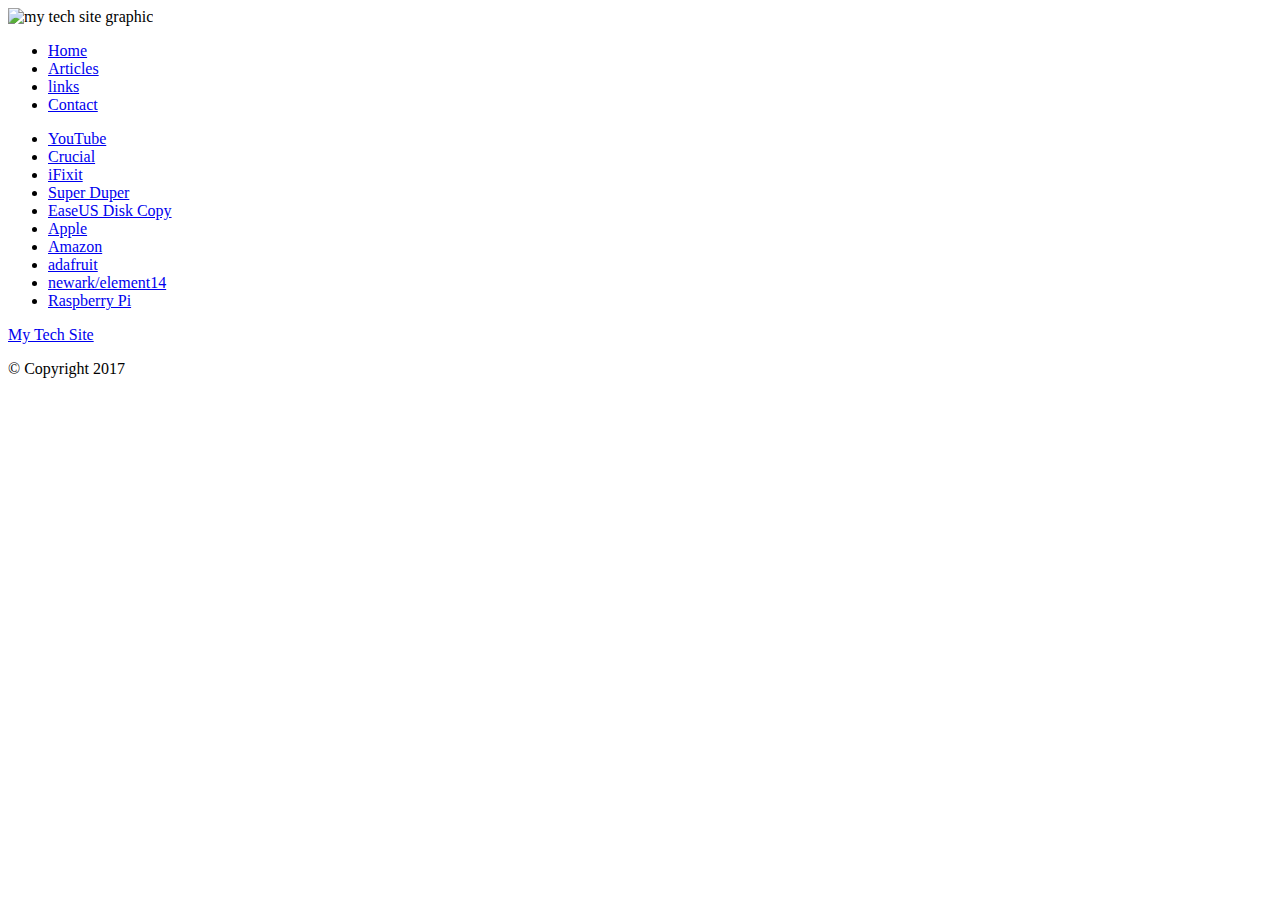
==== links.html @ 5c133f2f "Create links.html" ====
<!doctype html>
<html lang="en">
 <head>
	 <meta charset="utf-8" />
	 <title>My Tech Site</title>
	 <link rel="stylesheet" href="links.css"></link>
 </head>
	<body>  
		<div id="big_wrapper">
		<header id="top_header">
			<img id="banner" src="Banner_750×96.png" alt="my tech site graphic"/>
		</header>
			<nav id="top_menu">
				<ul id="button">	
					<li><a href="file:///Users/jmw6886/Documents/ExperimentHTML/Version1.html">Home</a></li>
					<li><a href="file:///Users/jmw6886/Documents/ExperimentHTML/Articles1.html">Articles</a></li>
					<li><a href="file:///Users/jmw6886/Documents/ExperimentHTML/links.html">links</a></li>
					<li><a href="mailto:jmw6886@yahoo.com.com?Subject=Hello%20again" target="_top">Contact</a></li>
					<ul>		
			</nav>
		<div id="new_div">
			<section id="main_section">
				<nav id="links">
					<ul id="link_list">
						<li><a href="http://youtube.com">YouTube</a></li>
						<li><a href="http://www.crucial.com">Crucial</a></li>
						<li><a href="http://bit.ly/2ks5fub">iFixit</a></li>
						<li><a href="https://superduper.en.softonic.com/mac">Super Duper</a></li>
						<li><a href="http://bit.ly/2jDs5uI">EaseUS Disk Copy</a></li>
						<li><a href="https://www.apple.com">Apple</a></li>
						<li><a href="https://www.amazon.com">Amazon</a></li>
						<li><a href="https://www.adafruit.com">adafruit</a></li>
						<li><a href="http://www.newark.com">newark/element14</a></li>
						<li><a href="http://www.raspberrypi.org">Raspberry Pi</a></li>	
					</ul>
				</nav>
			</section>
		</div>
			<footer id="footer">
				<a href="file:///Users/jmw6886/Documents/ExperimentHTML/Version1.html">My Tech Site</a> <p id="copyright">&copy Copyright 2017</p>
			</footer>
		</div>
	</body>
</html>
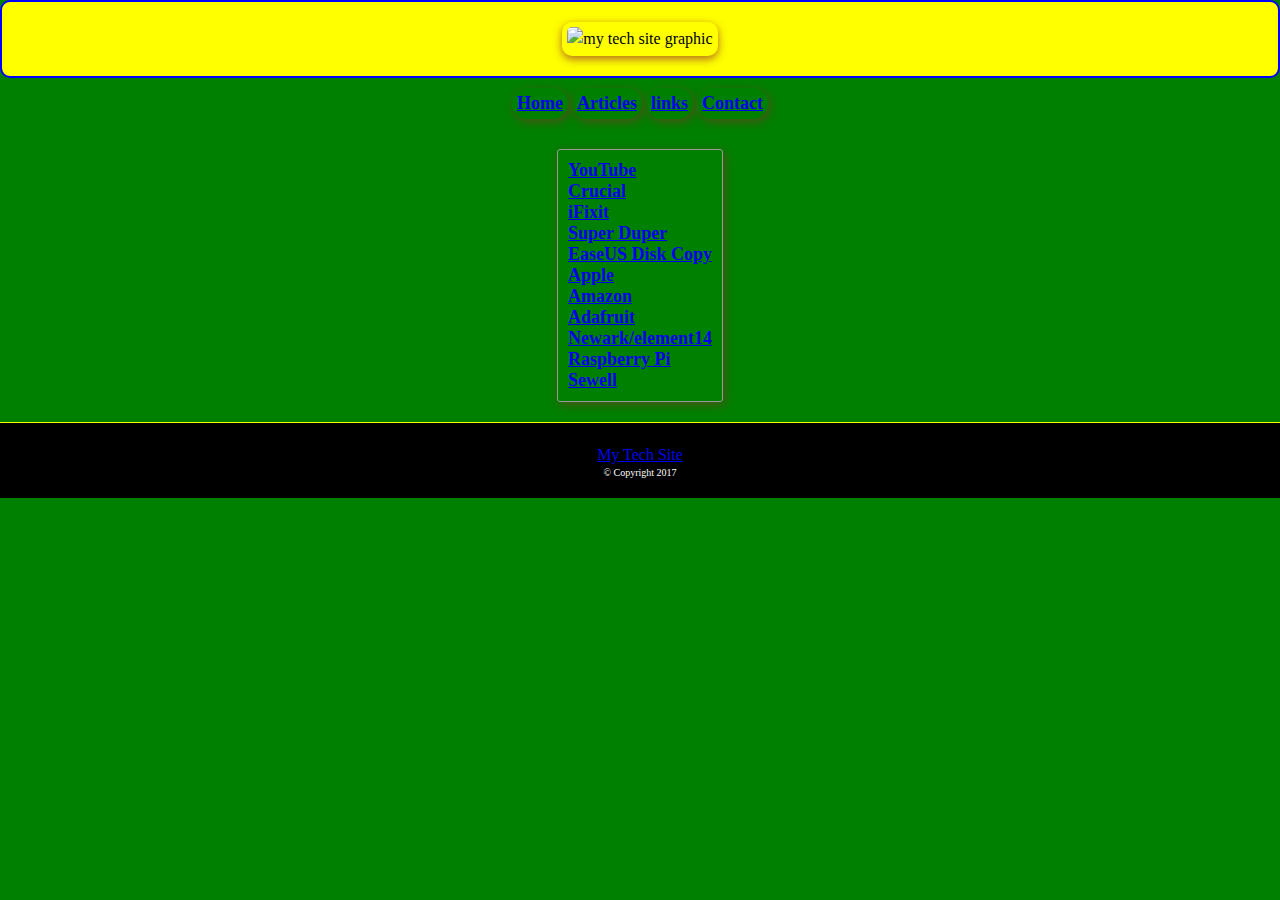
==== commit fc5b8328: "Add files via upload" ====
--- a/links.html
+++ b/links.html
@@ -3,21 +3,21 @@
  <head>
 	 <meta charset="utf-8" />
 	 <title>My Tech Site</title>
-	 <link rel="stylesheet" href="links.css"></link>
+	 <link rel="stylesheet" href="links.css">
  </head>
 	<body>  
 		<div id="big_wrapper">
-		<header id="top_header">
-			<img id="banner" src="Banner_750×96.png" alt="my tech site graphic"/>
-		</header>
-			<nav id="top_menu">
-				<ul id="button">	
-					<li><a href="file:///Users/jmw6886/Documents/ExperimentHTML/Version1.html">Home</a></li>
-					<li><a href="file:///Users/jmw6886/Documents/ExperimentHTML/Articles1.html">Articles</a></li>
-					<li><a href="file:///Users/jmw6886/Documents/ExperimentHTML/links.html">links</a></li>
-					<li><a href="mailto:jmw6886@yahoo.com.com?Subject=Hello%20again" target="_top">Contact</a></li>
-					<ul>		
-			</nav>
+			<header id="top_header">
+				<img id="banner" src="https://s3.amazonaws.com/aws-website-mytechsite-jwyg2/Banner.png" alt="my tech site graphic"/>
+			</header>
+				<nav id="top_menu">
+					<ul id="button">	
+						<li><a href="https://s3.amazonaws.com/aws-website-mytechsite-jwyg2/index.html">Home</a></li>
+						<li><a href="https://s3.amazonaws.com/aws-website-mytechsite-jwyg2/Articles1.html">Articles</a></li>
+						<li><a href="https://s3.amazonaws.com/aws-website-mytechsite-jwyg2/links.html">links</a></li>
+						<li><a href="mailto:jmw6886@yahoo.com.com?Subject=Hello%20again" target="_top">Contact</a></li>
+					<ul>	
+				</nav>
 		<div id="new_div">
 			<section id="main_section">
 				<nav id="links">
@@ -29,16 +29,17 @@
 						<li><a href="http://bit.ly/2jDs5uI">EaseUS Disk Copy</a></li>
 						<li><a href="https://www.apple.com">Apple</a></li>
 						<li><a href="https://www.amazon.com">Amazon</a></li>
-						<li><a href="https://www.adafruit.com">adafruit</a></li>
-						<li><a href="http://www.newark.com">newark/element14</a></li>
-						<li><a href="http://www.raspberrypi.org">Raspberry Pi</a></li>	
+						<li><a href="https://www.adafruit.com">Adafruit</a></li>
+						<li><a href="http://www.newark.com">Newark/element14</a></li>
+						<li><a href="http://www.raspberrypi.org">Raspberry Pi</a></li>
+						<li><a href="https://sewelldirect.com">Sewell</a></li>	
 					</ul>
 				</nav>
 			</section>
 		</div>
 			<footer id="footer">
-				<a href="file:///Users/jmw6886/Documents/ExperimentHTML/Version1.html">My Tech Site</a> <p id="copyright">&copy Copyright 2017</p>
+				<a href="https://s3.amazonaws.com/aws-website-mytechsite-jwyg2/index.html">My Tech Site</a> <p id="copyright">&copy Copyright 2017</p>
 			</footer>
 		</div>
 	</body>
-</html>
+</html>--- a/links.css
+++ b/links.css
@@ -0,0 +1,134 @@
+/*--------------------main attributes-----------------------*/
+*{
+	margin: 0px;
+	padding: 0px;
+	font:Tahoma;
+}
+header, section, footer, aside, nav, article, hgroup{
+	display:block;
+}
+/*---------------------general body-------------------------*/
+body{
+	width:100%;
+	font-family:Tahoma;
+	height:auto;
+	background: green;
+	overflow: visible;
+	text-align:center;
+	display:-webkit-box;
+	line-height: 1.5em;
+	-webkit-box-orient:vertical;
+	-webkit-box-align:justify;
+	-webkit-border-radius:10px;
+	-webkit-font-smoothing: antialiased;
+	-webkit-box-pack:center;
+}
+/*------------------Inside the body box---------------------*/
+#big_wrapper{
+	width:100%;
+	font-family:Tahoma;
+	margin: 0px 0px;
+	background: green;
+	display:-webkit-box;
+	-webkit-box-orient:vertical;
+	-webkit-box-align:justify;
+	-webkit-box-pack:center;
+	/*background of all below the menu bar*/
+}
+/*---------------------Banner site--------------------------*/
+#top_header{
+	background: yellow;
+	border: 2px solid blue;
+	padding: 20px;
+	-webkit-border-radius:10px;
+	-webkit-transform:translate(auto,auto)
+	
+}
+/*-----------------------Banner-----------------------------*/
+#banner{
+	padding: 5px;
+	-webkit-border-radius:10px;
+	-webkit-box-shadow:rgba(146,42,43,.7) 0px 3px 8px;
+}
+/*-----------------navagation menu holder-------------------*/
+#top_menu {
+	list-style:none;
+	border:red;
+	background:green;
+	color:yellow;
+	padding:10px;
+	-webkit-font-smoothing: antialiased;
+	
+}
+/*-------------------navagation menu------------------------*/
+#top_menu li{
+	/*verticle display of navagation buttons*/
+	display:inline-block;
+	list-style:none;
+	color: white;
+	padding:5px;
+	-webkit-font-smoothing: antialiased;
+	font:bold 18px Tahoma;
+	-webkit-border-radius:30px;
+	-webkit-box-shadow:rgba(146,42,43,.5) 2px 3px 10px;
+	-webkit-transition: -webkit-transform 1s, background 1s, color 1s, opacity 1s;
+}
+/*--------------------menu nav font-------------------------*/
+#button{
+	color:yellow;
+}
+/*-------------for hover to indicate button-----------------*/
+#top_menu li:hover{
+	/*color:red;*/
+	
+	color:yellow;
+	opacity:0.8;
+	-webkit-transform:scale(1.1);
+}
+/*-----------this is the stuff below the menu bar-----------*/
+#main_section{
+	margin: 10px;
+	padding: 10px;
+	font-family:Tahoma;
+	-webkit-transform:translate(20px,auto);/*moves main content*/
+	-webkit-border-radius:10px;
+	-webkit-box-ordinal-group: 3;
+	-webkit-box-flex: 1;
+	-webkit-font-smoothing: antialiased;
+	/*-webkit-box-orient: horizontal;*/	
+}
+/*--------------------links holder--------------------------*/
+#links{
+		display:inline-block;
+		list-style:none;
+		font:bold 18px Tahoma;
+		border:1px solid #999999;
+		-webkit-border-radius:3px;
+		-webkit-box-shadow:rgba(146,42,43,.5) 2px 3px 10px;
+		-webkit-transition: -webkit-transform 1s, background 1s, color 1s, opacity 1s;
+}
+/*---------------------links nav----------------------------*/
+#link_list{
+		color:yellow;
+		text-align:left;
+			padding:10px;
+			font:bold 18px Tahoma;
+		list-style:none;
+	-webkit-box-ordinal-group: 3;
+}
+/*-----------------bottom of page footer--------------------*/
+#footer{
+	text-align:center;
+	font:Tahoma;
+	-webkit-font-smoothing: antialiased;
+	padding:20px;
+	color:white;
+	background:black;
+	-webkit-box-ordinal-group: 4;
+	border-top: 1px solid yellow;
+}
+/*---------------------copyright----------------------------*/
+#copyright{
+	font: 10px Tahoma;
+	-webkit-font-smoothing: antialiased;
+}